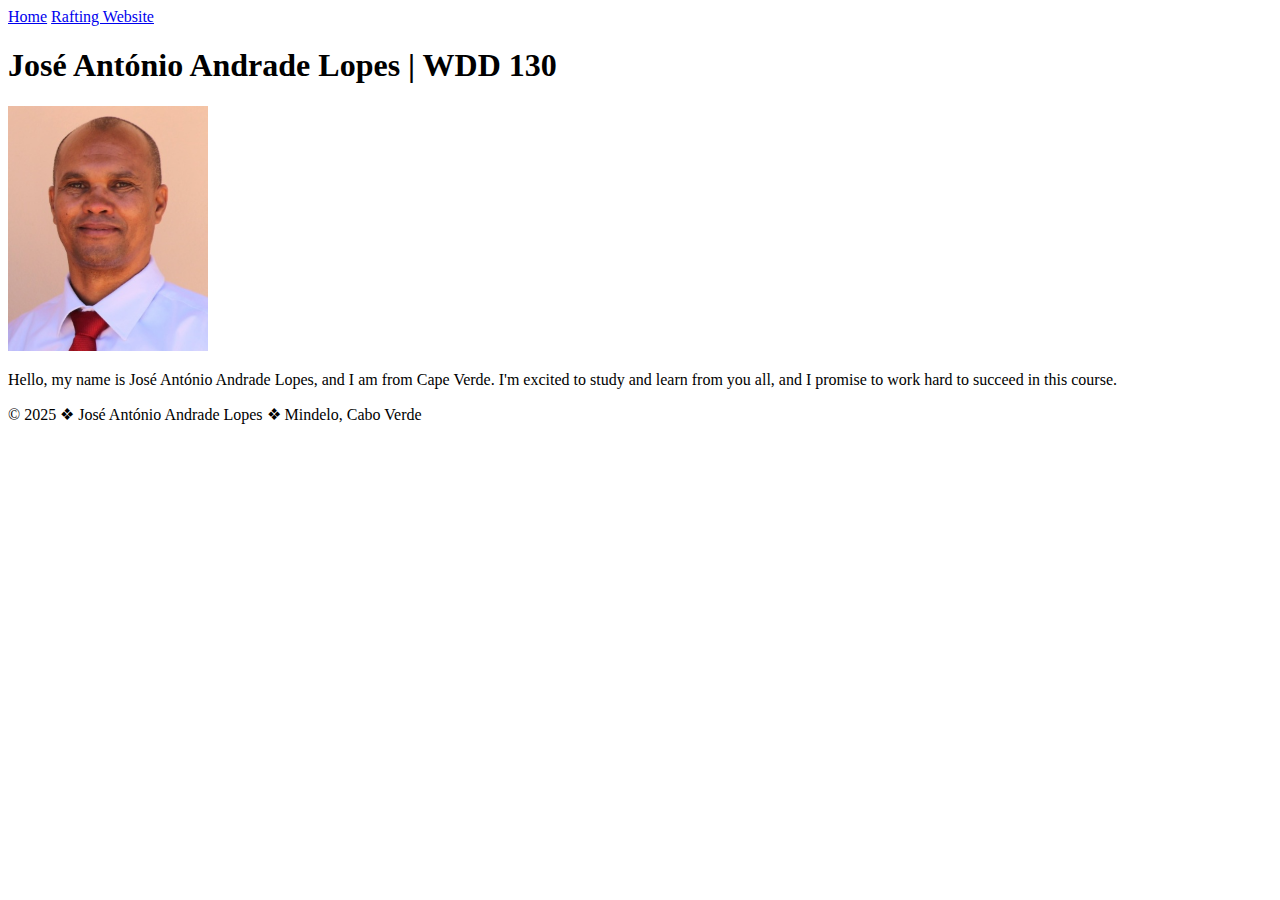
==== index.html @ f44bb8d8 "first commit" ====
<!DOCTYPE html>
<html lang="en-US">

<head>
    <meta charset="utf-8">
    <meta name="viewport" content="width=device-width,initial-scale=1.0">
    <title>José António Andrade Lopes | WDD 130</title>
</head>

<body>
    <header>
        <nav>
            <a href="#">Home</a>
            <a href="wwr/">Rafting Website</a>
        </nav>
    </header>
    <main>
        <h1>José António Andrade Lopes | WDD 130</h1>
        <img src="images/profile.jpg" alt="José António Andrade Lopes Profile Picture" width="200">
        <p>Hello, my name is José António Andrade Lopes,
            and I am from Cape Verde. I'm excited to study and learn from you all,
            and I promise to work hard to succeed in this course.</p>
    </main>
    <footer>
        <p>&copy; 2025 &#10070; José António Andrade Lopes &#10070; Mindelo, Cabo Verde</p>
    </footer>
</body>

</html>
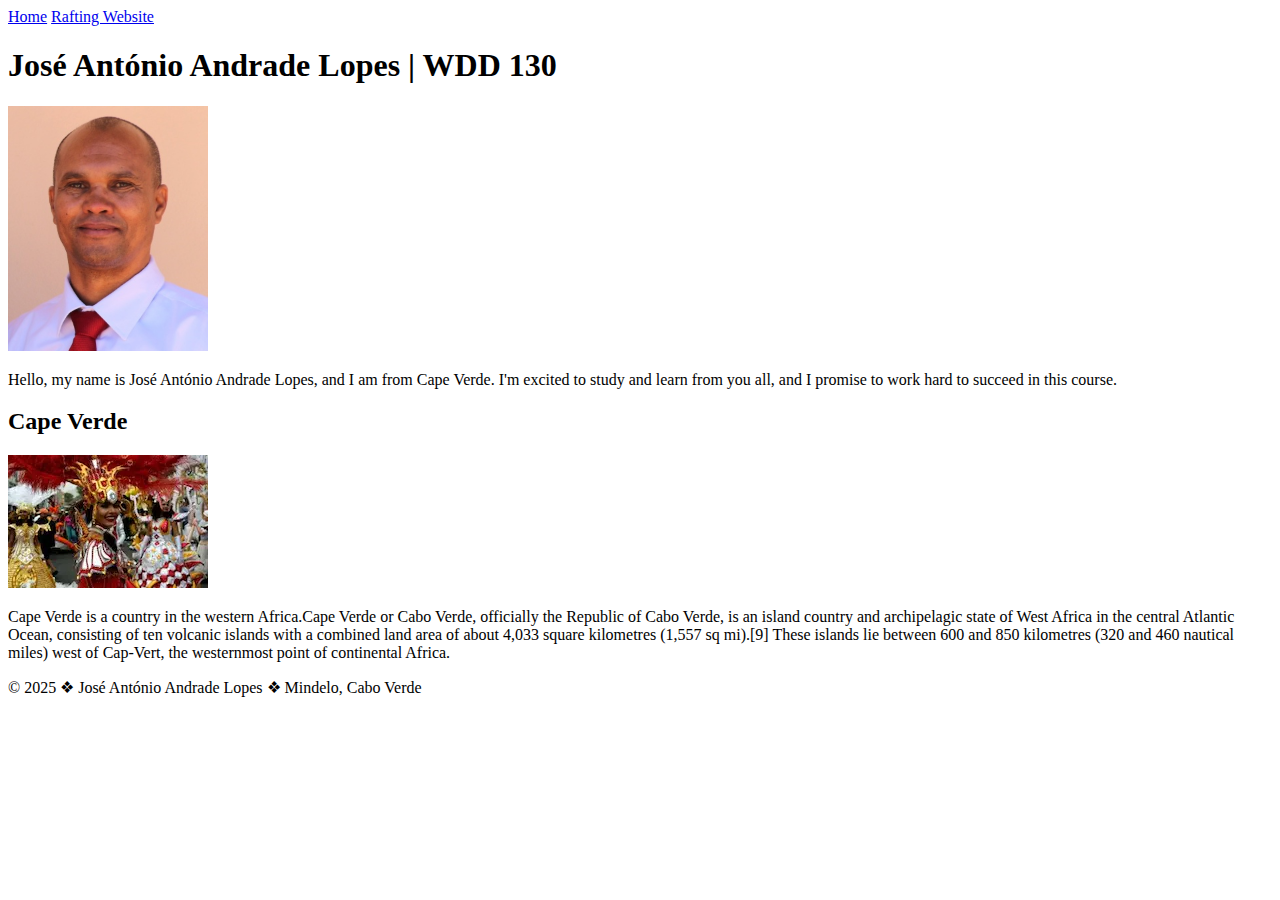
==== commit 529eb32b: "changes added" ====
--- a/index.html
+++ b/index.html
@@ -5,6 +5,9 @@
     <meta charset="utf-8">
     <meta name="viewport" content="width=device-width,initial-scale=1.0">
     <title>José António Andrade Lopes | WDD 130</title>
+    <meta name="description"
+        content="The presentation by José António Andrade Lopes about his evolution in the Web Development course shows the stages of knowledge acquired">
+    <meta name="author" content="José António Andrade Lopes">
 </head>
 
 <body>
@@ -21,6 +24,15 @@
             and I am from Cape Verde. I'm excited to study and learn from you all,
             and I promise to work hard to succeed in this course.</p>
     </main>
+    <aside>
+        <h2>Cape Verde</h2>
+        <img src="images/cape_verde.webp" alt="Carnival Cape Verde">
+        <p>Cape Verde is a country in the western Africa.Cape Verde or Cabo Verde, officially the Republic of Cabo
+            Verde, is an island country and archipelagic state of West Africa in the central Atlantic Ocean, consisting
+            of ten volcanic islands with a combined land area of about 4,033 square kilometres (1,557 sq mi).[9] These
+            islands lie between 600 and 850 kilometres (320 and 460 nautical miles) west of Cap-Vert, the westernmost
+            point of continental Africa.</p>
+    </aside>
     <footer>
         <p>&copy; 2025 &#10070; José António Andrade Lopes &#10070; Mindelo, Cabo Verde</p>
     </footer>
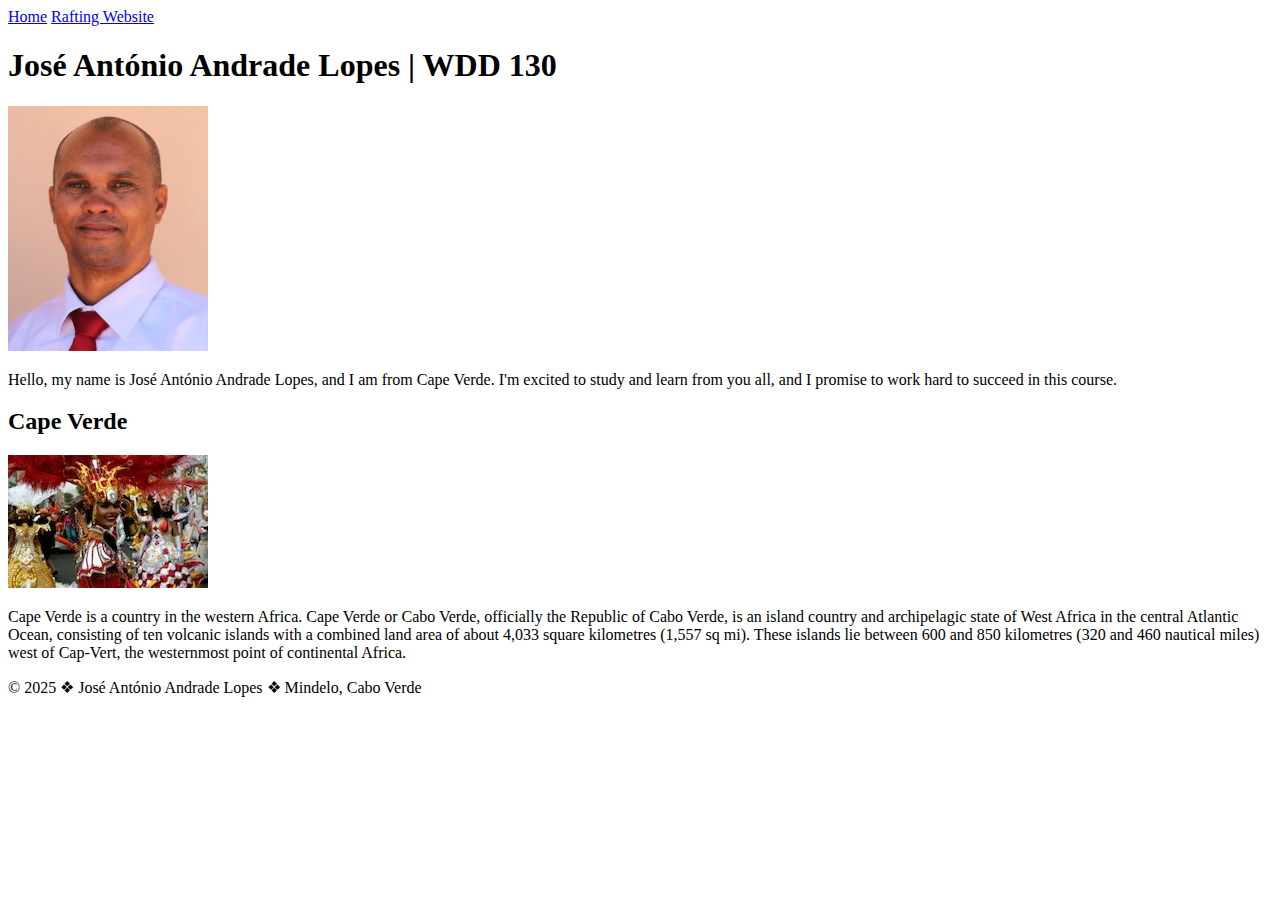
==== commit 29f0d99d: "change added" ====
--- a/index.html
+++ b/index.html
@@ -27,9 +27,9 @@
     <aside>
         <h2>Cape Verde</h2>
         <img src="images/cape_verde.webp" alt="Carnival Cape Verde">
-        <p>Cape Verde is a country in the western Africa.Cape Verde or Cabo Verde, officially the Republic of Cabo
+        <p>Cape Verde is a country in the western Africa. Cape Verde or Cabo Verde, officially the Republic of Cabo
             Verde, is an island country and archipelagic state of West Africa in the central Atlantic Ocean, consisting
-            of ten volcanic islands with a combined land area of about 4,033 square kilometres (1,557 sq mi).[9] These
+            of ten volcanic islands with a combined land area of about 4,033 square kilometres (1,557 sq mi). These
             islands lie between 600 and 850 kilometres (320 and 460 nautical miles) west of Cap-Vert, the westernmost
             point of continental Africa.</p>
     </aside>
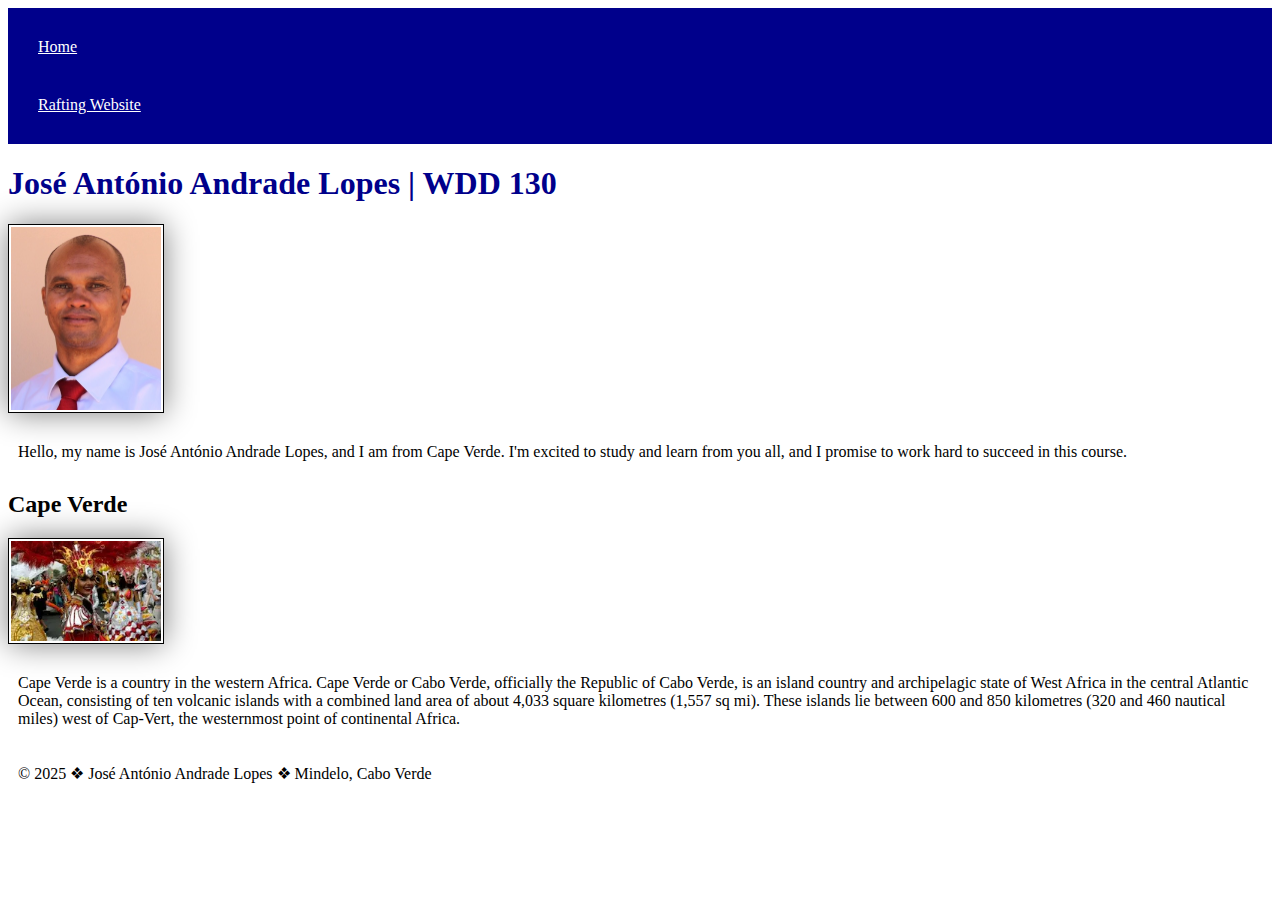
==== commit 96a1fa3f: "CSS added" ====
--- a/index.html
+++ b/index.html
@@ -8,6 +8,7 @@
     <meta name="description"
         content="The presentation by José António Andrade Lopes about his evolution in the Web Development course shows the stages of knowledge acquired">
     <meta name="author" content="José António Andrade Lopes">
+    <link rel="stylesheet" href="styles/styles.css">
 </head>
 
 <body>
--- a/styles/styles.css
+++ b/styles/styles.css
@@ -0,0 +1,26 @@
+nav {
+    background-color: darkblue;
+    padding: 10px;
+}
+
+nav a {
+    color: white;
+    display: block;
+    padding: 20px;
+}
+
+h1 {
+    color: darkblue;
+}
+
+img {
+    width: 150px;
+    height: auto;
+    border: 1px solid black;
+    padding: 2px;
+    box-shadow: 0 0 30px gray;
+}
+
+p {
+    padding: 10px;
+}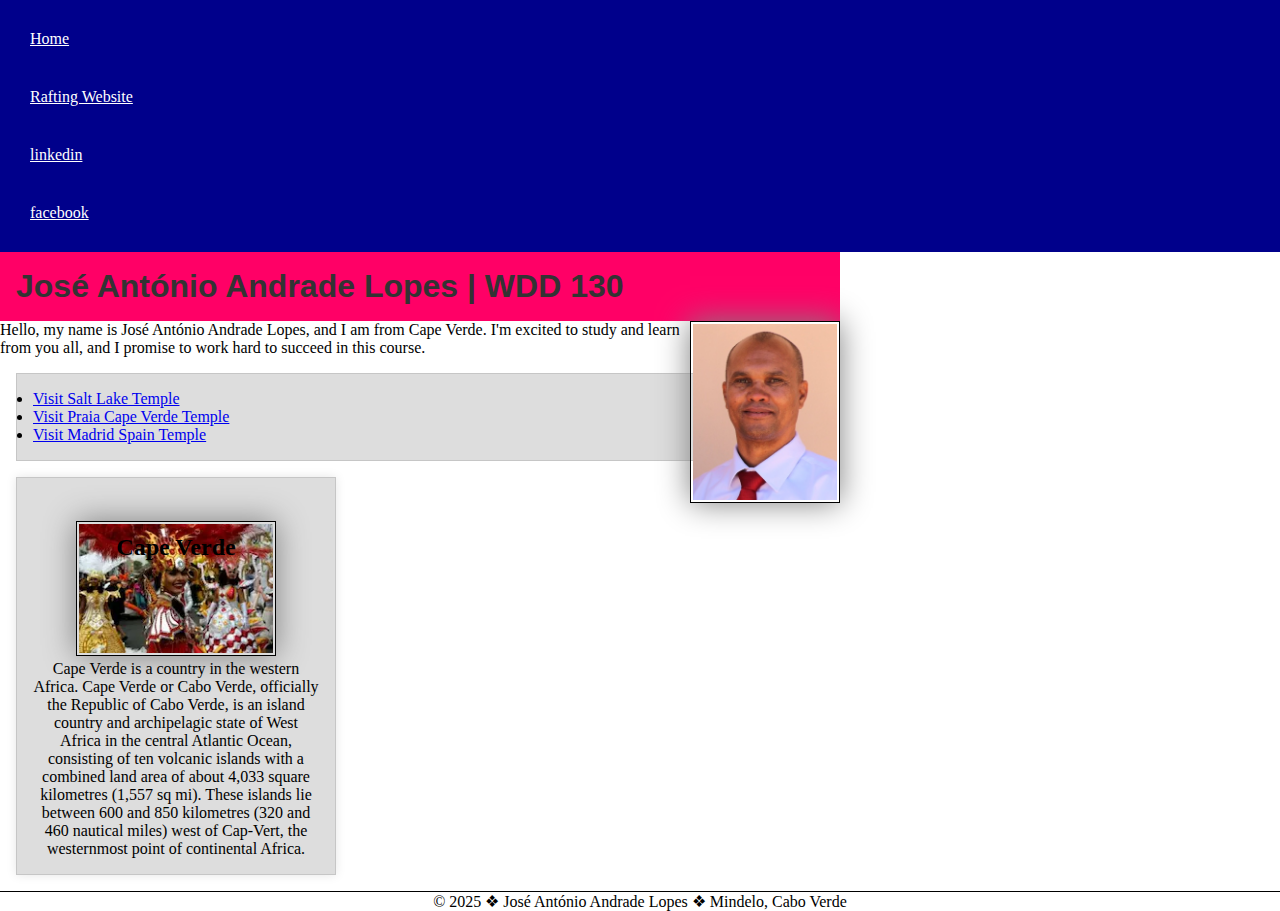
==== commit f80707a0: "linkedin and facebook added" ====
--- a/index.html
+++ b/index.html
@@ -16,6 +16,8 @@
         <nav>
             <a href="#">Home</a>
             <a href="wwr/">Rafting Website</a>
+            <a href="https://linkedin.com">linkedin</a>
+            <a href="https://facebook.com">facebook</a>
         </nav>
     </header>
     <main>
@@ -24,8 +26,16 @@
         <p>Hello, my name is José António Andrade Lopes,
             and I am from Cape Verde. I'm excited to study and learn from you all,
             and I promise to work hard to succeed in this course.</p>
+        <ul class="box">
+            <li><a href="https://www.churchofjesuschrist.org/temples/details/salt-lake-temple?lang=eng"
+                    target="_blank">Visit Salt Lake Temple</a></li>
+            <li><a href="https://www.churchofjesuschrist.org/temples/details/praia-cape-verde-temple?lang=eng"
+                    target="_blank">Visit Praia Cape Verde Temple</a></li>
+            <li><a href="https://www.churchofjesuschrist.org/temples/details/madrid-spain-temple?lang=eng"
+                    target="_blank">Visit Madrid Spain Temple</a></li>
+        </ul>
     </main>
-    <aside>
+    <aside class="box">
         <h2>Cape Verde</h2>
         <img src="images/cape_verde.webp" alt="Carnival Cape Verde">
         <p>Cape Verde is a country in the western Africa. Cape Verde or Cabo Verde, officially the Republic of Cabo
@@ -38,5 +48,6 @@
         <p>&copy; 2025 &#10070; José António Andrade Lopes &#10070; Mindelo, Cabo Verde</p>
     </footer>
 </body>
+<!--last modified 09/04/2025-->
 
 </html>--- a/styles/styles.css
+++ b/styles/styles.css
@@ -1,3 +1,17 @@
+* {
+    margin: 0;
+    padding: 0;
+    box-sizing: border-box;
+}
+
+:root {
+    --heading-background-color: #f06;
+    --heading-text-color: #333;
+    --heading-font: 'Montserrat', Helvetica, Sans-serif;
+    --padding: 1rem;
+    --border: 1px solid rgb(0 0 0 / 0.1);
+}
+
 nav {
     background-color: darkblue;
     padding: 10px;
@@ -10,7 +24,10 @@
 }
 
 h1 {
-    color: darkblue;
+    background-color: var(--heading-background-color);
+    color: var(--heading-text-color);
+    font-family: var(--heading-font);
+    padding: var(--padding);
 }
 
 img {
@@ -23,4 +40,51 @@
 
 p {
     padding: 10px;
+}
+
+main {
+    max-width: 840px;
+}
+
+aside {
+    width: 20rem;
+    /* 1 */
+    text-align: center;
+    box-shadow: 0 0 10px rgb(0 0 0 / 0.1);
+}
+
+aside img {
+    width: 200px;
+    height: auto;
+}
+
+main img {
+    width: 150px;
+    height: auto;
+    float: right;
+}
+
+p {
+    padding: 0;
+}
+
+aside h2 {
+    position: relative;
+    top: 40px;
+    left: center;
+}
+
+footer {
+    margin-top: 15px;
+    border-top: 1px solid #000;
+    text-align: center;
+}
+
+/* Class Selectors */
+.box {
+    margin: 1rem;
+    border: 1px solid rgb(0 0 0 / 10%);
+    padding: 1rem;
+    background-color: #ddd;
+    color: #000;
 }